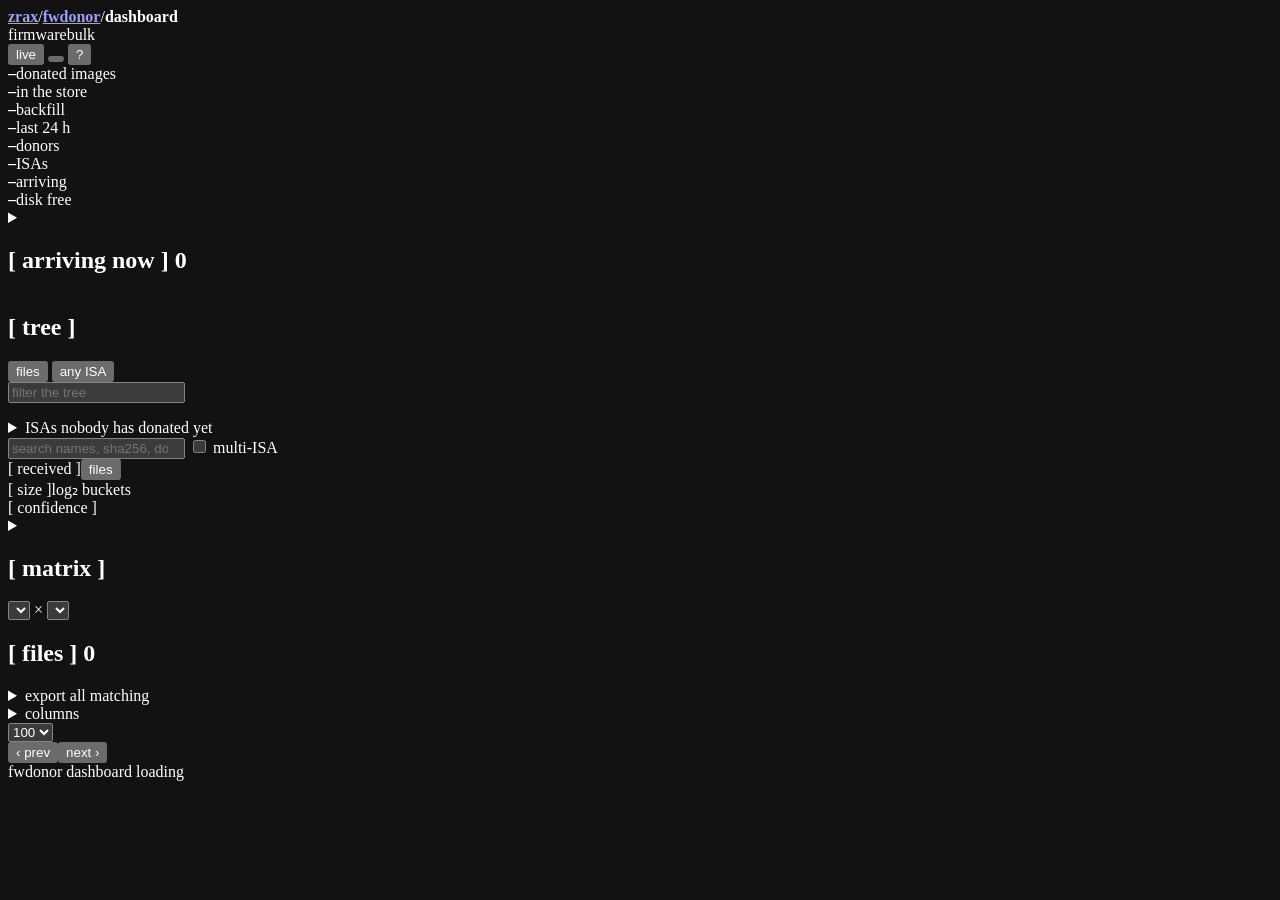
==== web/dash.html @ 363b788a "feat: add fwdonor firmware donation service and client Add the fwdonor service (fwdonor.zr.ax), whic" ====
<!DOCTYPE html>
<html lang="en">
<head>
<meta charset="UTF-8"><meta name="viewport" content="width=device-width, initial-scale=1"><meta name="color-scheme" content="dark">
<meta name="robots" content="noindex, nofollow">
<title>fwdonor · dashboard</title>
<link rel="icon" href="data:image/svg+xml,%3Csvg xmlns='http://www.w3.org/2000/svg' viewBox='0 0 16 16'%3E%3Crect width='16' height='16' fill='%23ff3d8b'/%3E%3Cpath d='M4 4h8v2H7v1h4v2H7v3H4z' fill='%23080706'/%3E%3C/svg%3E">
<!-- Served at /d/<key>: asset URLs are relative to dist/d/. -->
<link rel="stylesheet" href="../fwdonor.css">
<script type="module" src="../dash.js"></script>
</head>
<body class="dash">
<div class="page">
<header class="bar brand">
  <a href="https://zr.ax/" class="home"><strong>zrax</strong></a><span class="slash">/</span><a href="/" class="home"><strong>fwdonor</strong></a><span class="slash">/</span><strong class="accent-text">dashboard</strong>
  <nav class="tabs private-only"><a data-tab="firmware" class="on">firmware</a><a data-tab="bulk">bulk <span id="bulk-badge" class="muted"></span></a></nav>
  <a href="/" class="donate-link public-only" hidden>donate firmware ›</a>
  <span class="spacer"></span>
  <button type="button" id="live" class="live-toggle on" title="Follow new donations (L)"><i></i><span>live</span></button>
  <span class="muted" id="updated"></span>
  <button type="button" id="tz" class="tz" title="Switch between UTC and local time"></button>
  <button type="button" id="help-open" title="Keyboard shortcuts (?)">?</button>
</header>

<main class="main dash-main">
  <div class="error-banner" id="banner" role="alert" hidden></div>
  <div class="indexing panel" id="indexing" hidden>
    <span>[ indexing the store ]</span><progress id="index-progress" max="1" value="0"></progress><span class="muted" id="index-text"></span>
  </div>

  <section class="dash-stats panel" aria-label="totals">
    <div class="big"><strong id="s-files">–</strong><span id="s-bytes">donated images</span></div>
    <div class="private-only"><strong id="s-stored">–</strong><span id="s-stored-sub">in the store</span>
      <div class="coverage"><i class="cov-stored" id="cov-stored"></i><i class="cov-queued" id="cov-queued"></i></div></div>
    <div class="private-only"><strong id="s-backfill">–</strong><span id="s-backfill-sub">backfill</span></div>
    <div><strong id="s-recent">–</strong><span id="s-recent-sub">last 24 h</span></div>
    <div><strong id="s-donors">–</strong><span id="s-donors-sub">donors</span></div>
    <div><strong id="s-isas">–</strong><span id="s-isas-sub">ISAs</span></div>
    <div class="private-only"><strong id="s-queue">–</strong><span id="s-queue-sub">arriving</span></div>
    <div class="private-only"><strong id="s-disk">–</strong><span id="s-disk-sub">disk free</span></div>
  </section>

  <details class="panel arriving private-only" id="arriving-panel">
    <summary><h2>[ arriving now ] <span id="arriving-count" class="muted">0</span></h2></summary>
    <div class="table-wrap"><table class="table compact"><thead><tr>
      <th>state</th><th>file</th><th>donor</th><th class="num">size</th><th>progress</th><th>zrax</th><th class="num">idle</th>
    </tr></thead><tbody id="arriving-rows"></tbody></table></div>
  </details>

  <div class="dash-body">
    <aside class="panel dash-tree" aria-label="tree">
      <div class="panel-head"><h2>[ tree ]</h2><span class="spacer"></span>
        <button type="button" id="tree-metric" title="Count files or bytes">files</button>
        <button type="button" id="isa-mode" title="Count every ISA a file contains, or only its primary ISA">any ISA</button>
      </div>
      <div class="tree-levels" id="tree-levels"></div>
      <input type="search" id="tree-filter" placeholder="filter the tree" spellcheck="false" autocomplete="off">
      <div class="crumbs" id="crumbs"></div>
      <ul class="tree" id="tree" role="tree"></ul>
      <details class="wanted" id="wanted-panel">
        <summary>ISAs nobody has donated yet <span id="wanted-count" class="muted"></span></summary>
        <ul id="wanted"></ul>
      </details>
    </aside>

    <div class="dash-content">
      <div class="filter-bar panel">
        <div class="scope" id="scope" role="group" aria-label="firmware or other binaries"></div>
        <input type="search" id="search" placeholder="search names, sha256, donors, metadata  ( / )" spellcheck="false" autocomplete="off">
        <label class="check" title="Only files with two or more different ISAs"><input type="checkbox" id="multi"> multi-ISA</label>
        <div class="chips" id="chips"></div>
        <span class="spacer"></span>
        <span class="selection-total" id="total"></span>
      </div>

      <section class="panel charts">
        <div class="chart wide"><div class="chart-head"><span>[ received ]</span><span class="muted" id="time-step"></span><span class="spacer"></span><button type="button" id="hist-metric">files</button></div><div class="chart-body" id="h-time"></div></div>
        <div class="chart"><div class="chart-head"><span>[ size ]</span><span class="muted">log₂ buckets</span></div><div class="chart-body" id="h-size"></div></div>
        <div class="chart"><div class="chart-head"><span>[ confidence ]</span></div><div class="chart-body" id="h-conf"></div></div>
      </section>

      <section class="facets" id="facets" aria-label="facets"></section>

      <details class="panel matrix-panel" id="matrix-panel">
        <summary><h2>[ matrix ]</h2>
          <span class="matrix-dims"><select id="matrix-a"></select> × <select id="matrix-b"></select></span></summary>
        <div class="table-wrap"><table class="table compact matrix" id="matrix"></table></div>
      </details>

      <section class="panel results-panel">
        <div class="panel-head">
          <h2>[ files ] <span id="count">0</span></h2>
          <span class="muted" id="sel-info"></span>
          <span class="spacer"></span>
          <span class="sel-actions" id="sel-actions" hidden>
            <button type="button" id="sel-copy">copy sha256</button>
            <button type="button" id="sel-csv">csv</button>
            <button type="button" id="sel-sum">sha256sum</button>
            <button type="button" id="sel-rsync" class="private-only">rsync list</button>
            <button type="button" id="sel-clear">clear</button>
          </span>
          <details class="menu" id="export-menu"><summary>export all matching</summary>
            <div class="menu-body">
              <a id="x-csv" download>CSV</a><a id="x-ndjson" download>NDJSON (full records)</a>
              <a id="x-sum" download>sha256sum</a><a id="x-rsync" class="private-only" download>rsync file list</a>
              <p class="muted private-only">Fetch the files of an rsync list with:</p><code id="rsync-cmd" class="private-only"></code>
              <p class="muted public-only" hidden>Scripted downloads: <code>GET /api/dashboard/challenge</code>, find <code>proofs</code> different nonces of <code>bits</code> each for the file (as fwdonate does for uploads), then <code>GET /api/dashboard/files/&lt;sha256&gt;/download?token=…&amp;nonces=n1,n2,…</code> in increasing order.</p>
            </div></details>
          <details class="menu" id="columns-menu"><summary>columns</summary><div class="menu-body" id="columns"></div></details>
          <select id="limit" title="Rows per page"><option>50</option><option selected>100</option><option>250</option><option>500</option></select>
        </div>
        <div class="table-wrap"><table class="table files-table" id="files"><thead id="files-head"></thead><tbody id="files-rows"></tbody></table></div>
        <div class="pager"><button type="button" id="prev">‹ prev</button><span id="page-info"></span><button type="button" id="next">next ›</button></div>
      </section>
    </div>
  </div>
</main>

<aside class="drawer" id="drawer" hidden aria-label="file details">
  <div class="drawer-head"><button type="button" id="d-prev" title="Previous file ([)">‹</button><button type="button" id="d-next" title="Next file (])">›</button>
    <strong id="d-name"></strong><span class="spacer"></span><button type="button" id="d-close" title="Close (Esc)">×</button></div>
  <div class="drawer-body" id="d-body"></div>
</aside>

<div class="help" id="help" hidden><div class="panel">
  <div class="panel-head"><h2>[ keys ]</h2><span class="spacer"></span><button type="button" id="help-close">×</button></div>
  <dl><dt>/</dt><dd>search</dd><dt>j k ↓ ↑</dt><dd>move through the files</dd><dt>Enter</dt><dd>open the file</dd>
    <dt>Esc</dt><dd>close</dd><dt>[ ]</dt><dd>previous / next page (or file, with the details open)</dd><dt>x</dt><dd>select the file</dd>
    <dt>L</dt><dd>live on / off</dd><dt>click / alt-click</dt><dd>a facet or tree value: only these / all but these</dd>
    <dt>shift-click</dt><dd>a column: sort by it next</dd><dt>drag</dt><dd>across a chart: filter to that range</dd></dl>
</div></div>

<footer class="status-bar">
  <span class="status-mode">fwdonor dashboard</span>
  <span id="status">loading</span>
  <span class="spacer"></span>
  <span id="status-zrax" class="muted"></span>
</footer>
</div>
</body>
</html>
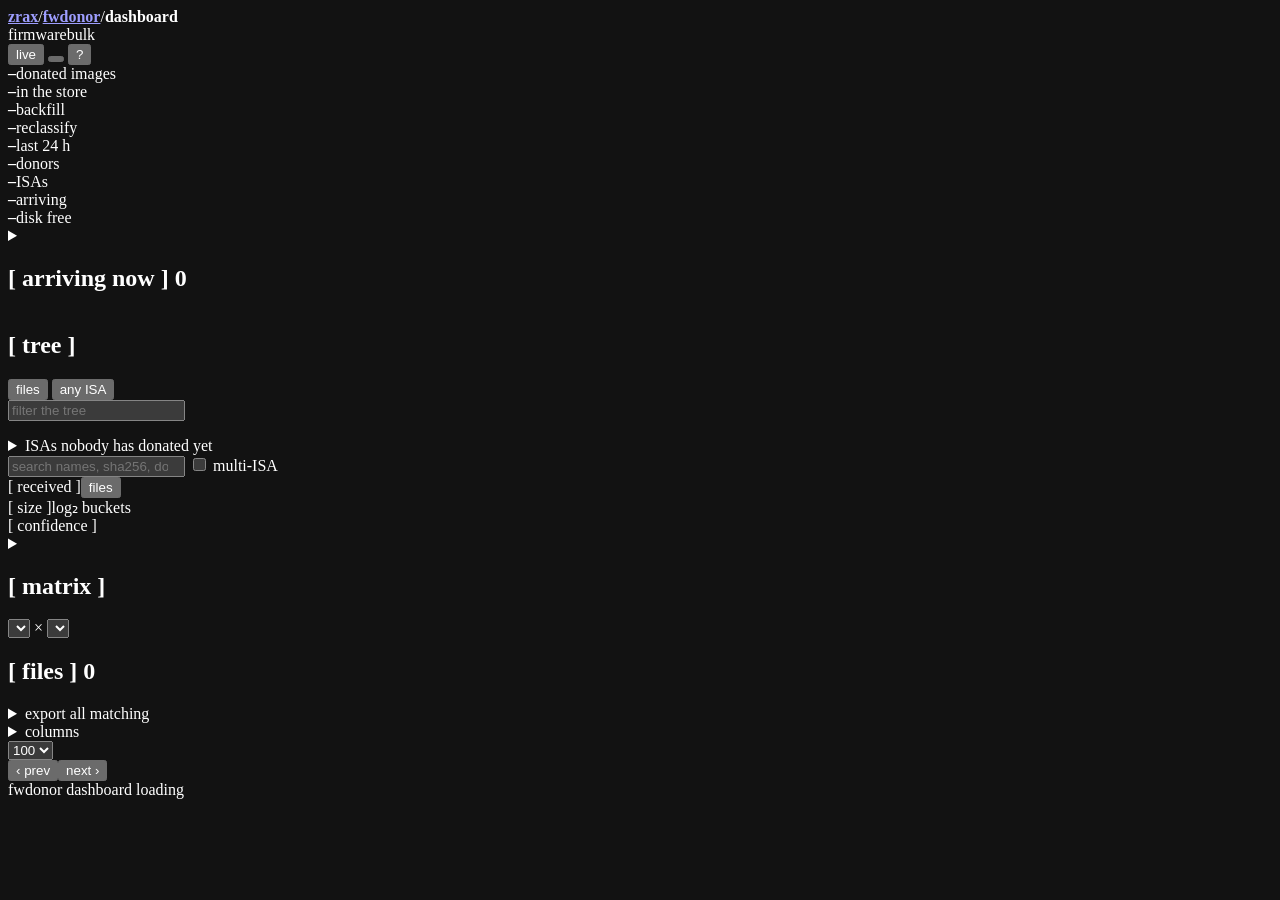
==== commit 45612843: "feat: reclassify the store and edit posts after a zrax update After a zrax update, classify every st" ====
--- a/web/dash.html
+++ b/web/dash.html
@@ -33,6 +33,7 @@
     <div class="private-only"><strong id="s-stored">–</strong><span id="s-stored-sub">in the store</span>
       <div class="coverage"><i class="cov-stored" id="cov-stored"></i><i class="cov-queued" id="cov-queued"></i></div></div>
     <div class="private-only"><strong id="s-backfill">–</strong><span id="s-backfill-sub">backfill</span></div>
+    <div class="private-only"><strong id="s-reclass">–</strong><span id="s-reclass-sub">reclassify</span></div>
     <div><strong id="s-recent">–</strong><span id="s-recent-sub">last 24 h</span></div>
     <div><strong id="s-donors">–</strong><span id="s-donors-sub">donors</span></div>
     <div><strong id="s-isas">–</strong><span id="s-isas-sub">ISAs</span></div>
